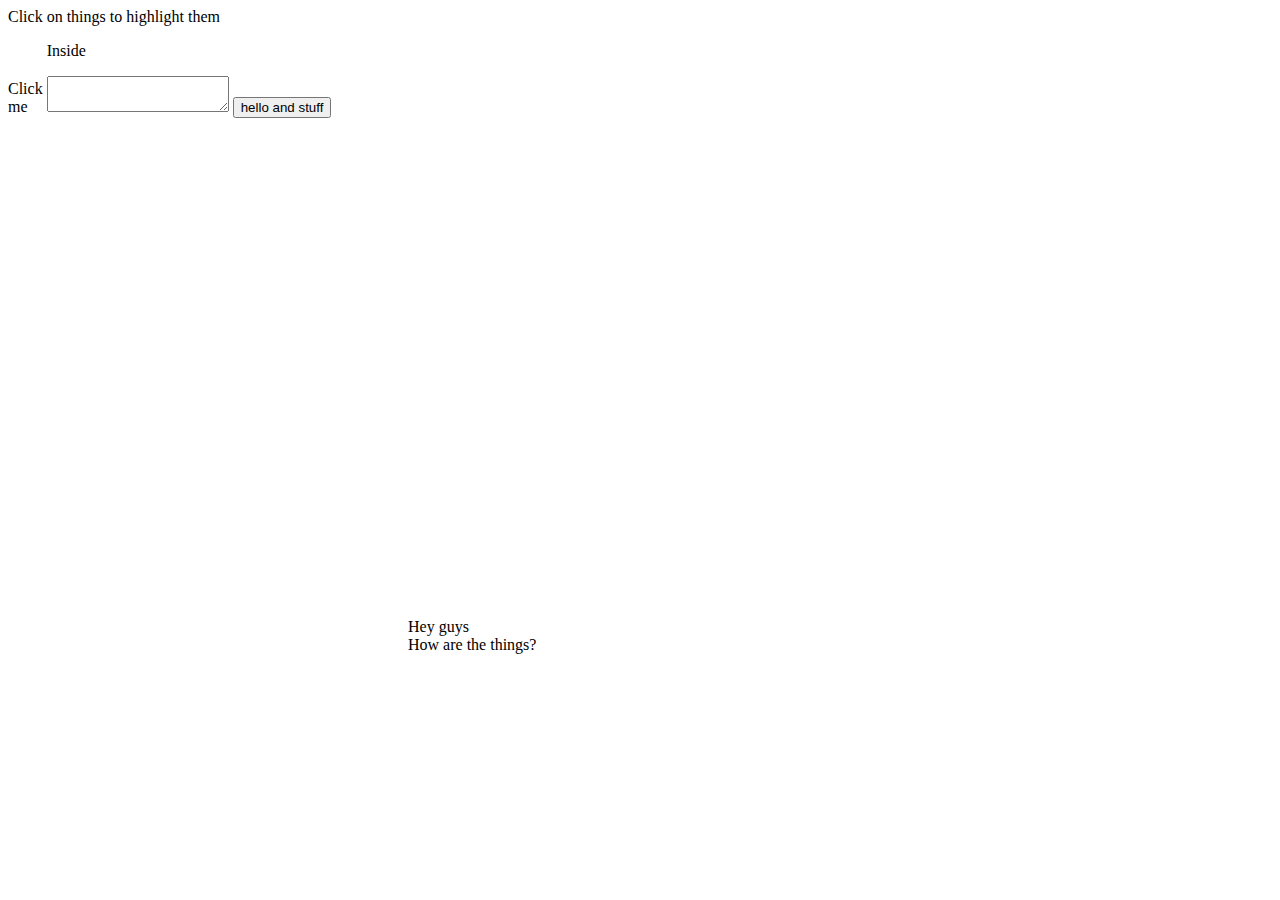
==== index.html @ 0e1a44a2 "replace by default" ====
<!doctype html>
<html>
<head>
    <link href="walkthru.css" rel="stylesheet" type="text/css" />
    <style>
    .clickable {
        display: inline-block;
    }
    .orange {
        border-color: #f90;
        box-shadow: 0px 0px 18px #f90;
        background: rgba(255, 127, 0, 0.1);
    }
    .green {
        border-color: #0f0;
        box-shadow: 0px 0px 18px #0f0;
        background: rgba(0, 255, 0, 0.1);
    }
    </style>
</head>
<body>
    <div class="clickable">Click on things to highlight them</div>
    <br />
    <div class="clickable">Click
        <br/>me</div>
    <div class="clickable">
        <p>Inside</p>
        <textarea class="clickable"></textarea>
        <button class="clickable">hello and stuff</button>
    </div>
    <div style="height: 500px;">
    </div>
    <div style="margin-left: 400px;" class="clickable">Hey guys<br/>How are the things?</div>
    <script src="http://code.jquery.com/jquery-1.9.1.min.js"></script>
    <script src="walkthru.js"></script>
    <script>
        $(function () {
            $('.clickable').click(function (ev) {
                $(ev.currentTarget).walkthru('highlight', {
                    replace: true
                });
                return false;
            });
        });
    </script>
</body>

</html>
---- walkthru.css ----
@-webkit-keyframes pulse {
    0% {
        opacity: 1;
    }
    25% {
        opacity: 0.2;
    }
    50% {
        opacity: 1;
    }
    100% {
        opacity: 1;
    }
}
.walkthru-circle {
    border: 5px solid rgba(0, 127, 200, 0.8);
    box-shadow: 0px 0px 18px rgba(0, 127, 200, 0.9);
    border-radius: 10000px;
    pointer-events: none;
    position: fixed;
    -webkit-animation: pulse 5s;
    -webkit-animation-iteration-count: infinite;
    -webkit-transition: left 0.7s, top 0.8s, width 0.5s, height 0.5s;
}
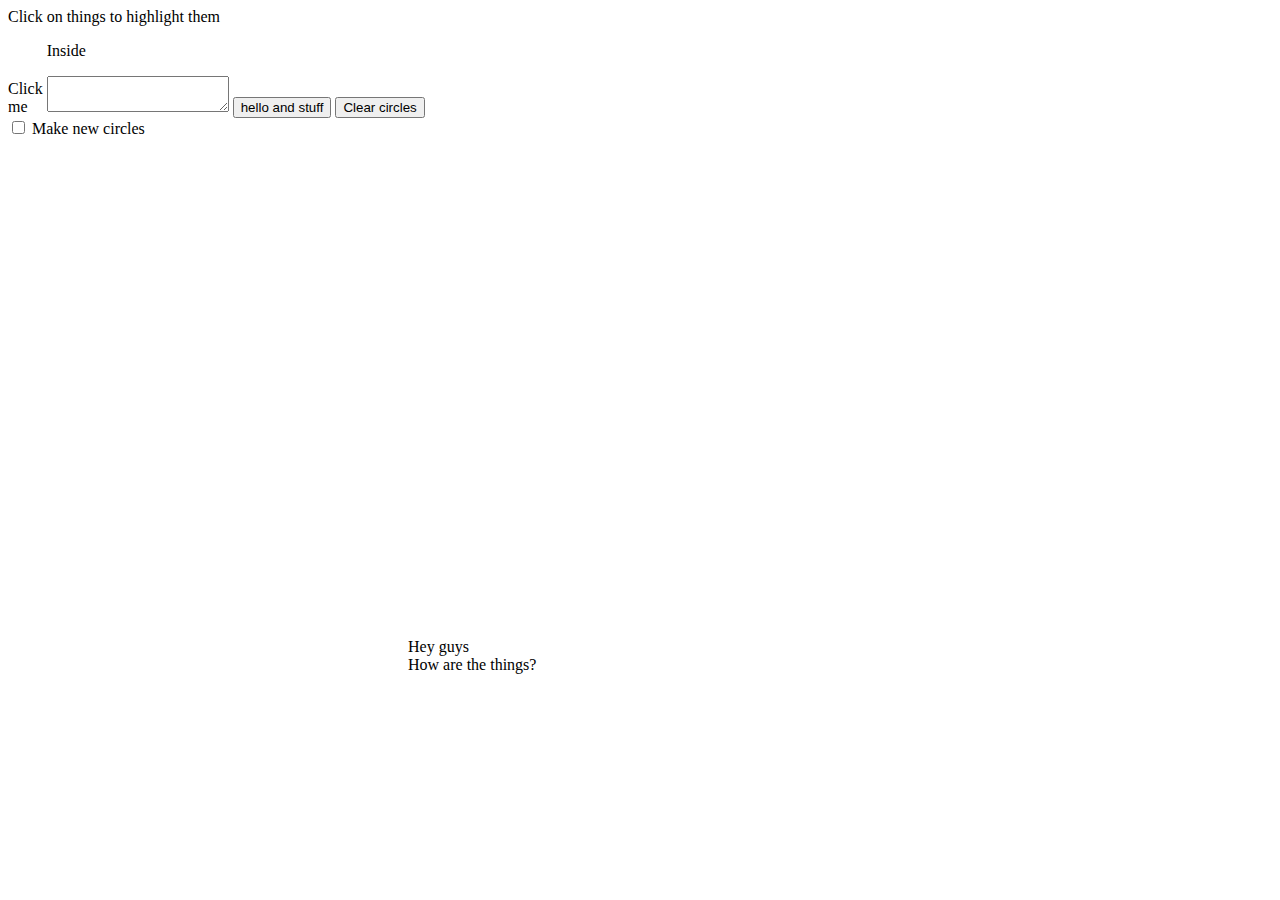
==== commit d3288f8e: "Improve default animation" ====
--- a/index.html
+++ b/index.html
@@ -28,6 +28,9 @@
         <textarea class="clickable"></textarea>
         <button class="clickable">hello and stuff</button>
     </div>
+    <button id="clear-highlights">Clear circles</button>
+    <br/>
+    <input type="checkbox" id="replace"> Make new circles
     <div style="height: 500px;">
     </div>
     <div style="margin-left: 400px;" class="clickable">Hey guys<br/>How are the things?</div>
@@ -37,9 +40,12 @@
         $(function () {
             $('.clickable').click(function (ev) {
                 $(ev.currentTarget).walkthru('highlight', {
-                    replace: true
+                    replace: !$('#replace').prop('checked')
                 });
                 return false;
+            });
+            $('#clear-highlights').click(function() {
+                $(document.body).walkthru('clear-highlights');
             });
         });
     </script>
--- a/walkthru.css
+++ b/walkthru.css
@@ -1,15 +1,27 @@
 @-webkit-keyframes pulse {
     0% {
         opacity: 1;
+        -webkit-transform: scale(1);
     }
-    25% {
+    5% {
+        opacity: 0.5;
+        -webkit-transform: scale(0.9);
+    }
+    10% {
+        opacity: 1;
+        -webkit-transform: scale(1);
+    }
+    15% {
         opacity: 0.2;
+        -webkit-transform: scale(0.9);
     }
-    50% {
+    20% {
         opacity: 1;
+        -webkit-transform: scale(1);
     }
     100% {
         opacity: 1;
+        -webkit-transform: scale(1);
     }
 }
 .walkthru-circle {
@@ -17,8 +29,8 @@
     box-shadow: 0px 0px 18px rgba(0, 127, 200, 0.9);
     border-radius: 10000px;
     pointer-events: none;
-    position: fixed;
-    -webkit-animation: pulse 5s;
+    position: absolute;
+    -webkit-animation: pulse 8s;
     -webkit-animation-iteration-count: infinite;
     -webkit-transition: left 0.7s, top 0.8s, width 0.5s, height 0.5s;
 }
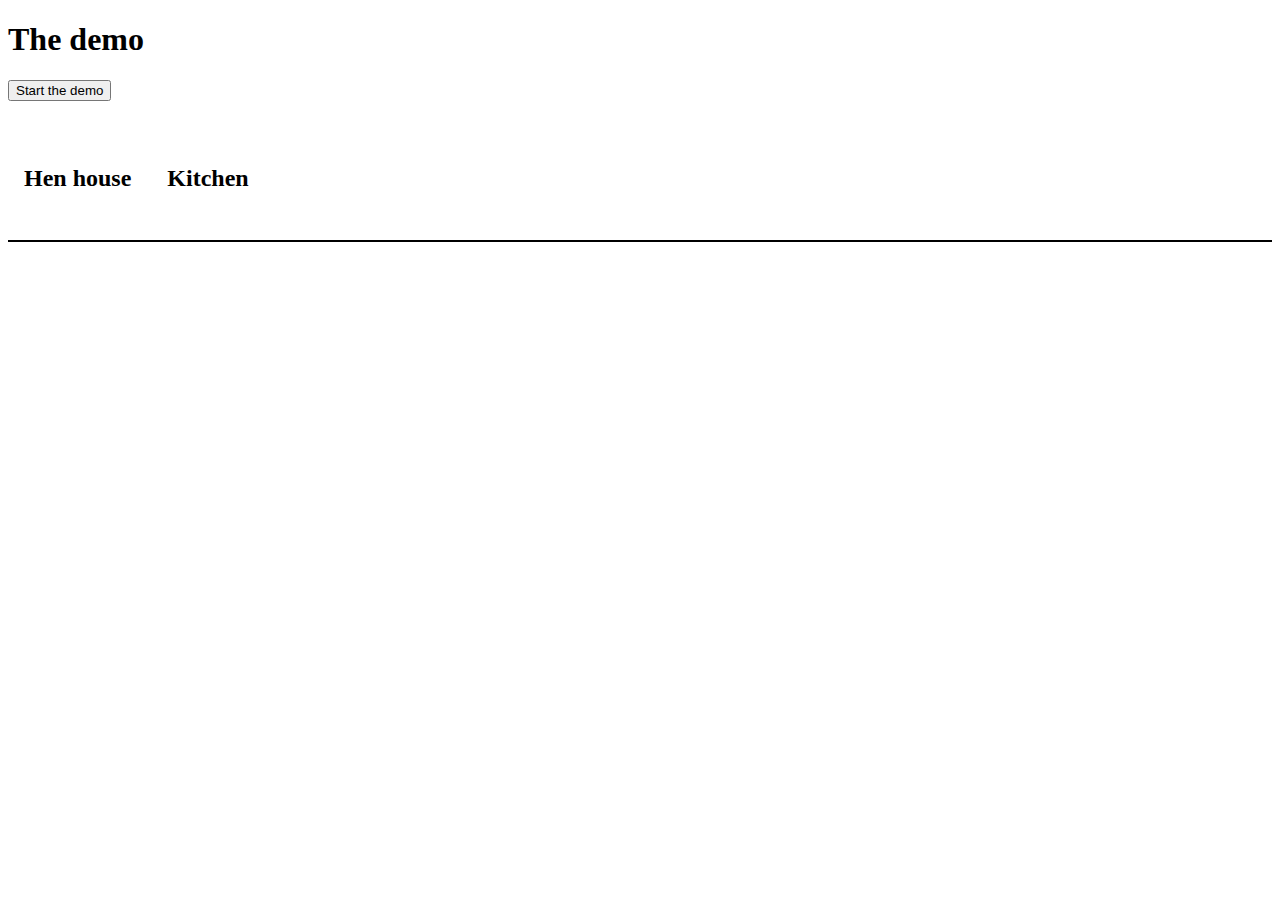
==== commit 6b92c9fd: "Add example walkthrough" ====
--- a/index.html
+++ b/index.html
@@ -16,36 +16,180 @@
         box-shadow: 0px 0px 18px #0f0;
         background: rgba(0, 255, 0, 0.1);
     }
+    h2 {
+        margin-top: 0;
+        margin-bottom: 0;
+    }
+    #henhouse {
+        display: inline-block;
+        padding: 0em;
+        margin: 1em;
+    }
+    #kitchen {
+        display: inline-block;
+        padding: 0em;
+        margin: 1em;
+    }
+    #instructions {
+        position: fixed;
+        top: 0;
+        left: 300px;
+    }
+    #instructions div {
+        display: inline-block;
+        box-shadow: 0px 0px 1em #999;
+        border-radius: 4px;
+        padding: 1em;
+        margin: 1em;
+    }
+    #inventory {
+        margin-top: 2em;
+        border-top: 2px solid #000;
+        padding-top: 1em;
+        height: 100px;
+    }
     </style>
 </head>
 <body>
-    <div class="clickable">Click on things to highlight them</div>
-    <br />
-    <div class="clickable">Click
-        <br/>me</div>
-    <div class="clickable">
-        <p>Inside</p>
-        <textarea class="clickable"></textarea>
-        <button class="clickable">hello and stuff</button>
+    <h1>The demo</h1>
+    <div style="margin-bottom: 3em;">
+        <button id="start">Start the demo</button>
     </div>
-    <button id="clear-highlights">Clear circles</button>
-    <br/>
-    <input type="checkbox" id="replace"> Make new circles
-    <div style="height: 500px;">
+
+    <div id="instructions">
+        <div class="step" id="step1">Welcome to the demo!</div>
+        <div class="step" id="step2">Pick up an egg</div>
     </div>
-    <div style="margin-left: 400px;" class="clickable">Hey guys<br/>How are the things?</div>
+
+    <div id="henhouse">
+        <h2>Hen house</h2>
+    </div>
+
+    <div id="kitchen">
+        <h2>Kitchen</h2>
+    </div>
+
+    <div id="inventory">
+        Eggs: <span class="egg-count"></span>
+    </div>
+
+    
+
     <script src="http://code.jquery.com/jquery-1.9.1.min.js"></script>
     <script src="walkthru.js"></script>
     <script>
+        $(function() {
+            var inventory = {
+                'Eggs': 0,
+                'Fried eggs': 0,
+                'Fried hands': 0
+            };
+            function tick() {
+                var s = ''
+                for (k in inventory) {
+                    var val = inventory[k];
+                    if (val) {
+                        s += k + ': ' + inventory[k] + '<br/>';
+                    }
+                }
+                $('#inventory').html(s);
+            }
+            $('#henhouse').click(function() {
+                inventory['Eggs'] += 1;
+                tick();
+            })
+            $('#kitchen').click(function() {
+                if (inventory['Eggs']) {
+                    inventory['Eggs'] -= 1;
+                    inventory['Fried eggs'] += 1;
+                } else {
+                    inventory['Fried hands'] += 1;
+                    if (inventory['Fried hands'] > 2) {
+                        inventory['Fried hands'] = 2;
+                    }
+                }
+                tick();
+            })
+            tick();
+        });
+
         $(function () {
-            $('.clickable').click(function (ev) {
-                $(ev.currentTarget).walkthru('highlight', {
-                    replace: !$('#replace').prop('checked')
-                });
-                return false;
-            });
-            $('#clear-highlights').click(function() {
-                $(document.body).walkthru('clear-highlights');
+            $('#instructions div').hide();
+            $('#start').click(function() {
+                var w = walkthru.walkthru();
+                var next = function() {
+                    w.next();
+                }
+                w.addSteps([
+                    {
+                        action: function() {
+                            walkthru.doSequence({
+                                units: 1000,
+                                delayAfter: 1,
+                                actions: [
+                                    {
+                                        action: function() {
+                                            $('#step1').fadeIn();
+                                        }
+                                    },
+                                    {
+                                        action: function() {
+                                            $('#step2').fadeIn();
+                                        }
+                                    },
+                                    {
+                                        action: function() {
+                                            $('#henhouse').walkthru('highlight');
+                                        }
+                                    }
+                                ]
+                            });
+                            $('#henhouse').click(next);
+                        },
+                        cleanup: function() {
+                            $('#henhouse').unbind('click', next);
+                            $('#step1').fadeOut();
+                            $('#step2').fadeOut();
+                            $('#henhouse').walkthru('clear-highlight');
+                            return 1000;
+                        }
+                    },
+                    {
+                        action: function() {
+                            walkthru.doSequence({
+                                delayAfter: 1,
+                                actions: [
+                                    {
+                                        action: function() {
+                                            $('#step1').html('Now cook the egg')
+                                                .fadeIn();
+                                        }
+                                    },
+                                    {
+                                        action: function() {
+                                            $('#kitchen').walkthru('highlight');
+                                        }
+                                    }
+                                ]
+                            });
+                            $('#kitchen').click(next);
+                        },
+                        cleanup: function() {
+                            $('#kitchen').unbind('click', next);
+                            $('#kitchen').walkthru('clear-highlight');
+                            $('#step2').html('mmmm...').fadeIn();
+                            setTimeout(function() {
+                                $('#step1').fadeOut();
+                                $('#step2').fadeOut();
+                            }, 1000)
+                            return 2000;
+                        }
+                    },
+                    {
+
+                    }
+                ]);
+                w.start();
             });
         });
     </script>
--- a/walkthru.css
+++ b/walkthru.css
@@ -34,3 +34,9 @@
     -webkit-animation-iteration-count: infinite;
     -webkit-transition: left 0.7s, top 0.8s, width 0.5s, height 0.5s;
 }
+.walkthru-note {
+    border: 5px solid rgba(0, 127, 200, 0.8);
+    box-shadow: 0px 0px 18px rgba(0, 127, 200, 0.9);
+    pointer-events: none;
+    position: absolute;
+}
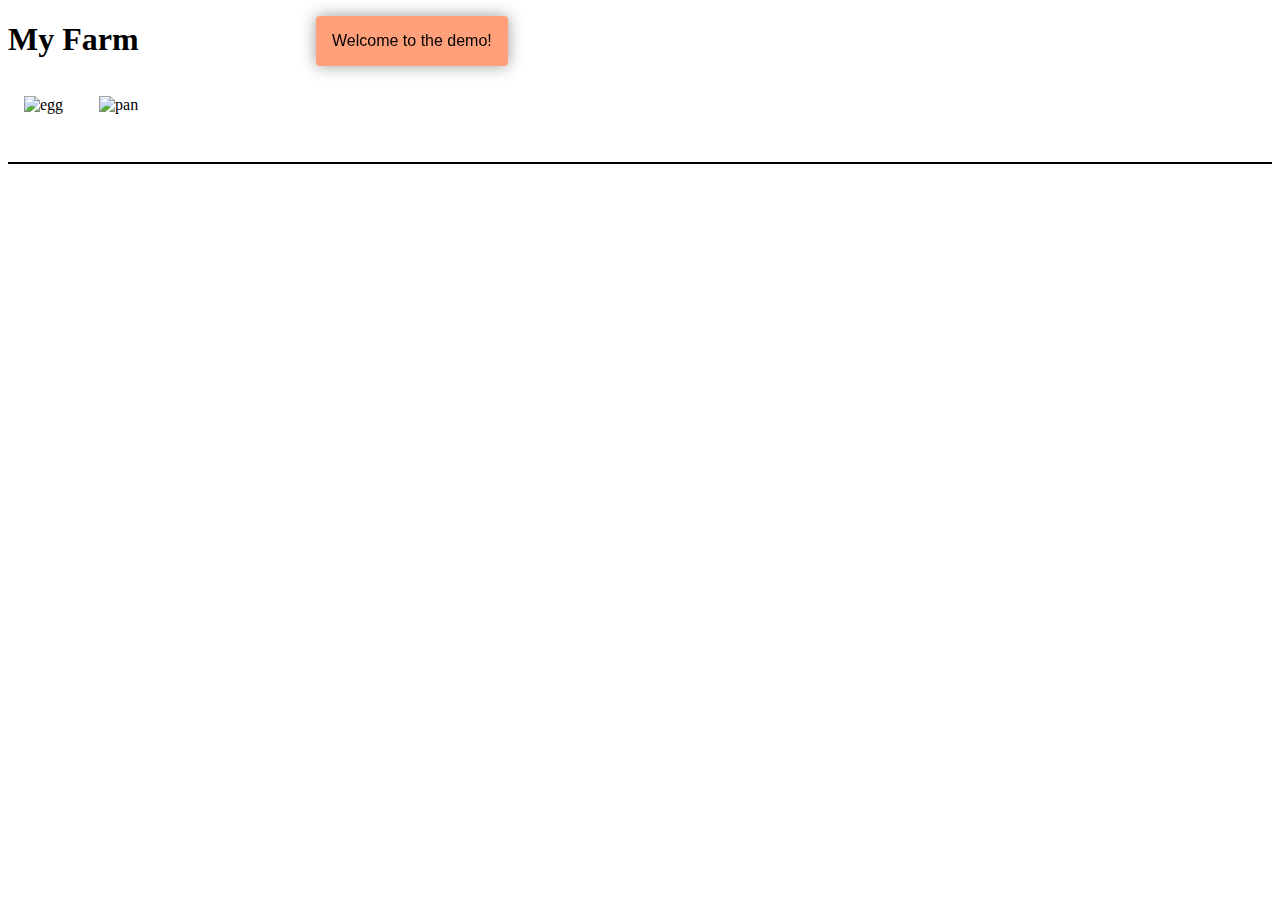
==== commit a72beeaf: "Add images" ====
--- a/index.html
+++ b/index.html
@@ -24,11 +24,13 @@
         display: inline-block;
         padding: 0em;
         margin: 1em;
+        cursor: pointer;
     }
     #kitchen {
         display: inline-block;
         padding: 0em;
         margin: 1em;
+        cursor: pointer;
     }
     #instructions {
         position: fixed;
@@ -41,6 +43,8 @@
         border-radius: 4px;
         padding: 1em;
         margin: 1em;
+        font-family: arial;
+        background: rgb(255, 160, 122);
     }
     #inventory {
         margin-top: 2em;
@@ -51,22 +55,20 @@
     </style>
 </head>
 <body>
-    <h1>The demo</h1>
-    <div style="margin-bottom: 3em;">
-        <button id="start">Start the demo</button>
-    </div>
+    <h1>My Farm</h1>
 
     <div id="instructions">
-        <div class="step" id="step1">Welcome to the demo!</div>
-        <div class="step" id="step2">Pick up an egg</div>
+        <div class="step" id="step1"></div>
+        <div class="step" id="step2"></div>
+        <div class="step" id="step3"></div>
     </div>
 
     <div id="henhouse">
-        <h2>Hen house</h2>
+        <img alt="egg" src="http://pixabay.com/static/uploads/photo/2012/04/13/16/58/brown-32865_150.png">
     </div>
 
     <div id="kitchen">
-        <h2>Kitchen</h2>
+        <img alt="pan" src="http://pixabay.com/static/uploads/photo/2012/04/18/20/30/black-37803_150.png">
     </div>
 
     <div id="inventory">
@@ -115,7 +117,7 @@
 
         $(function () {
             $('#instructions div').hide();
-            $('#start').click(function() {
+            function demo() {
                 var w = walkthru.walkthru();
                 var next = function() {
                     w.next();
@@ -129,12 +131,12 @@
                                 actions: [
                                     {
                                         action: function() {
-                                            $('#step1').fadeIn();
+                                            $('#step1').html('Welcome to the demo!').fadeIn();
                                         }
                                     },
                                     {
                                         action: function() {
-                                            $('#step2').fadeIn();
+                                            $('#step2').html('Pick up an egg.').fadeIn();
                                         }
                                     },
                                     {
@@ -150,18 +152,18 @@
                             $('#henhouse').unbind('click', next);
                             $('#step1').fadeOut();
                             $('#step2').fadeOut();
-                            $('#henhouse').walkthru('clear-highlight');
-                            return 1000;
+                            return 500;
                         }
                     },
                     {
                         action: function() {
                             walkthru.doSequence({
+                                units: 250,
                                 delayAfter: 1,
                                 actions: [
                                     {
                                         action: function() {
-                                            $('#step1').html('Now cook the egg')
+                                            $('#step1').html('Now cook the egg.')
                                                 .fadeIn();
                                         }
                                     },
@@ -177,12 +179,12 @@
                         cleanup: function() {
                             $('#kitchen').unbind('click', next);
                             $('#kitchen').walkthru('clear-highlight');
-                            $('#step2').html('mmmm...').fadeIn();
+                            $('#step2').html('mmmm... fried egg...').fadeIn();
                             setTimeout(function() {
                                 $('#step1').fadeOut();
                                 $('#step2').fadeOut();
-                            }, 1000)
-                            return 2000;
+                            }, 2000)
+                            return 3000;
                         }
                     },
                     {
@@ -190,7 +192,8 @@
                     }
                 ]);
                 w.start();
-            });
+            };
+            demo();
         });
     </script>
 </body>
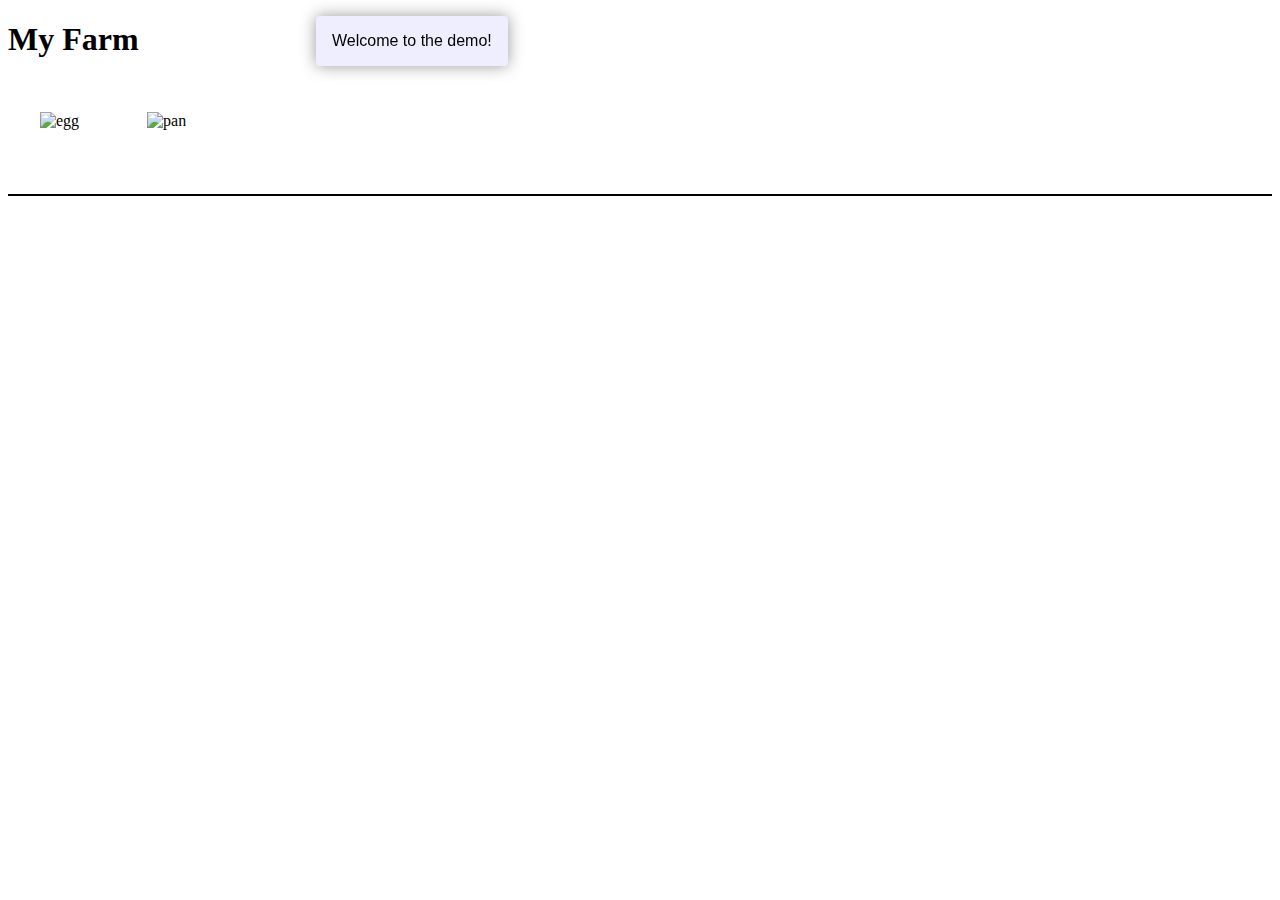
==== commit 16c0d62e: "use outer{Width,Height}() instead of {width,height}()" ====
--- a/index.html
+++ b/index.html
@@ -22,13 +22,13 @@
     }
     #henhouse {
         display: inline-block;
-        padding: 0em;
+        padding: 1em;
         margin: 1em;
         cursor: pointer;
     }
     #kitchen {
         display: inline-block;
-        padding: 0em;
+        padding: 1em;
         margin: 1em;
         cursor: pointer;
     }
@@ -44,7 +44,7 @@
         padding: 1em;
         margin: 1em;
         font-family: arial;
-        background: rgb(255, 160, 122);
+        background: #eef;
     }
     #inventory {
         margin-top: 2em;
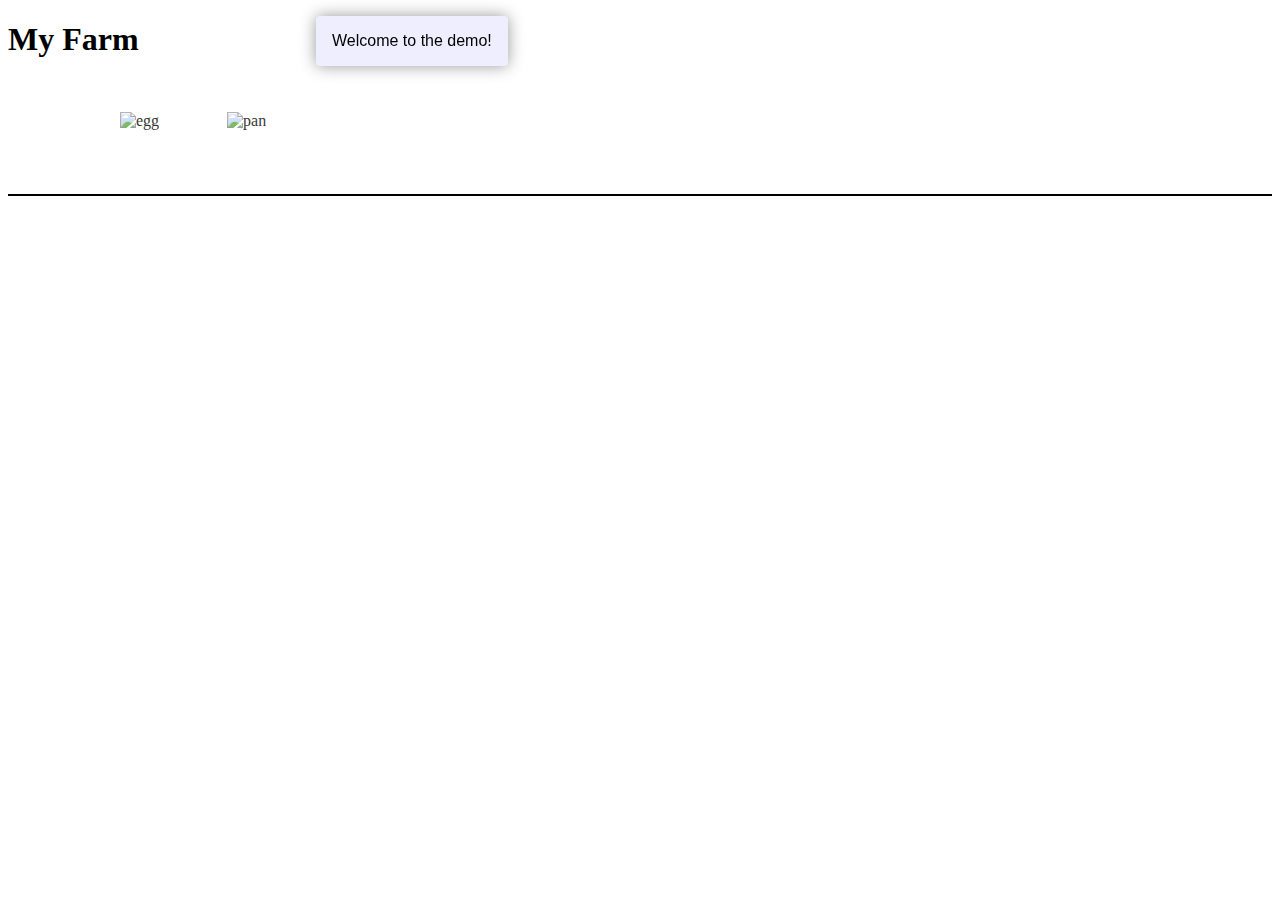
==== commit 2df4c8ed: "Padding is configurable" ====
--- a/index.html
+++ b/index.html
@@ -1,201 +1,206 @@
 <!doctype html>
 <html>
 <head>
-    <link href="walkthru.css" rel="stylesheet" type="text/css" />
-    <style>
-    .clickable {
-        display: inline-block;
-    }
-    .orange {
-        border-color: #f90;
-        box-shadow: 0px 0px 18px #f90;
-        background: rgba(255, 127, 0, 0.1);
-    }
-    .green {
-        border-color: #0f0;
-        box-shadow: 0px 0px 18px #0f0;
-        background: rgba(0, 255, 0, 0.1);
-    }
-    h2 {
-        margin-top: 0;
-        margin-bottom: 0;
-    }
-    #henhouse {
-        display: inline-block;
-        padding: 1em;
-        margin: 1em;
-        cursor: pointer;
-    }
-    #kitchen {
-        display: inline-block;
-        padding: 1em;
-        margin: 1em;
-        cursor: pointer;
-    }
-    #instructions {
-        position: fixed;
-        top: 0;
-        left: 300px;
-    }
-    #instructions div {
-        display: inline-block;
-        box-shadow: 0px 0px 1em #999;
-        border-radius: 4px;
-        padding: 1em;
-        margin: 1em;
-        font-family: arial;
-        background: #eef;
-    }
-    #inventory {
-        margin-top: 2em;
-        border-top: 2px solid #000;
-        padding-top: 1em;
-        height: 100px;
-    }
-    </style>
+  <link href="walkthru.css" rel="stylesheet" type="text/css" />
+  <style>
+  .clickable {
+    display: inline-block;
+  }
+  .orange {
+    border-color: #f90;
+    box-shadow: 0px 0px 18px #f90;
+    background: rgba(255, 127, 0, 0.1);
+  }
+  .green {
+    border-color: #0f0;
+    box-shadow: 0px 0px 18px #0f0;
+    background: rgba(0, 255, 0, 0.1);
+  }
+  h2 {
+    margin-top: 0;
+    margin-bottom: 0;
+  }
+  .choice {
+    display: inline-block;
+    padding: 1em;
+    margin: 1em;
+    cursor: pointer;
+    opacity: 0.8;
+    transition: opacity 0.2s;
+    -webkit-transition: opacity 0.2s, -webkit-transform 0.2s;
+  }
+  .choice:hover {
+    opacity: 1;
+    -webkit-transform: scale(1.1);
+  }
+  #instructions {
+    position: fixed;
+    top: 0;
+    left: 300px;
+  }
+  #instructions div {
+    display: inline-block;
+    box-shadow: 0px 0px 1em #999;
+    border-radius: 4px;
+    padding: 1em;
+    margin: 1em;
+    font-family: arial;
+    background: #eef;
+  }
+  #inventory {
+    margin-top: 2em;
+    border-top: 2px solid #000;
+    padding-top: 1em;
+    height: 100px;
+  }
+  </style>
 </head>
 <body>
-    <h1>My Farm</h1>
-
-    <div id="instructions">
-        <div class="step" id="step1"></div>
-        <div class="step" id="step2"></div>
-        <div class="step" id="step3"></div>
-    </div>
-
-    <div id="henhouse">
-        <img alt="egg" src="http://pixabay.com/static/uploads/photo/2012/04/13/16/58/brown-32865_150.png">
-    </div>
-
-    <div id="kitchen">
-        <img alt="pan" src="http://pixabay.com/static/uploads/photo/2012/04/18/20/30/black-37803_150.png">
-    </div>
-
-    <div id="inventory">
-        Eggs: <span class="egg-count"></span>
-    </div>
-
-    
-
-    <script src="http://code.jquery.com/jquery-1.9.1.min.js"></script>
-    <script src="walkthru.js"></script>
-    <script>
-        $(function() {
-            var inventory = {
-                'Eggs': 0,
-                'Fried eggs': 0,
-                'Fried hands': 0
-            };
-            function tick() {
-                var s = ''
-                for (k in inventory) {
-                    var val = inventory[k];
-                    if (val) {
-                        s += k + ': ' + inventory[k] + '<br/>';
-                    }
-                }
-                $('#inventory').html(s);
+  <h1>My Farm</h1>
+
+  <div id="instructions">
+    <div class="step" id="step1"></div>
+    <div class="step" id="step2"></div>
+    <div class="step" id="step3"></div>
+  </div>
+
+  <div id="henhouse" class="choice" style="margin-left: 6em;">
+    <img alt="egg" src="http://pixabay.com/static/uploads/photo/2012/04/13/16/58/brown-32865_150.png">
+  </div>
+
+  <div id="kitchen" class="choice">
+    <img alt="pan" src="http://pixabay.com/static/uploads/photo/2012/04/18/20/30/black-37803_150.png">
+  </div>
+
+  <div id="inventory">
+    Eggs: <span class="egg-count"></span>
+  </div>
+
+
+
+  <script src="http://code.jquery.com/jquery-1.9.1.min.js"></script>
+  <script src="walkthru.js"></script>
+  <script>
+  $(function() {
+    var inventory = {
+      'Eggs': 0,
+      'Fried eggs': 0,
+      'Fried hands': 0
+    };
+    function tick() {
+      var s = ''
+      for (k in inventory) {
+        var val = inventory[k];
+        if (val) {
+          s += k + ': ' + inventory[k] + '<br/>';
+        }
+      }
+      $('#inventory').html(s);
+    }
+    $('#henhouse').click(function() {
+      inventory['Eggs'] += 1;
+      tick();
+    })
+    $('#kitchen').click(function() {
+      if (inventory['Eggs']) {
+        inventory['Eggs'] -= 1;
+        inventory['Fried eggs'] += 1;
+      } else {
+        inventory['Fried hands'] += 1;
+        if (inventory['Fried hands'] > 2) {
+          inventory['Fried hands'] = 2;
+        }
+      }
+      tick();
+    })
+    tick();
+  });
+
+  $(function () {
+    $('#instructions div').hide();
+    function demo() {
+      var w = walkthru.walkthru();
+      var next = function() {
+        w.next();
+      }
+      w.addSteps([
+      {
+        action: function() {
+          walkthru.doSequence({
+            units: 1000,
+            delayAfter: 1,
+            actions: [
+            {
+              action: function() {
+                $('#step1').html('Welcome to the demo!').fadeIn();
+              }
+            },
+            {
+              action: function() {
+                $('#step2').html('Pick up an egg.').fadeIn();
+              }
+            },
+            {
+              action: function() {
+                $('#henhouse').walkthru('highlight', {
+                  padding: 0.9
+                });
+              }
             }
-            $('#henhouse').click(function() {
-                inventory['Eggs'] += 1;
-                tick();
-            })
-            $('#kitchen').click(function() {
-                if (inventory['Eggs']) {
-                    inventory['Eggs'] -= 1;
-                    inventory['Fried eggs'] += 1;
-                } else {
-                    inventory['Fried hands'] += 1;
-                    if (inventory['Fried hands'] > 2) {
-                        inventory['Fried hands'] = 2;
-                    }
-                }
-                tick();
-            })
-            tick();
-        });
-
-        $(function () {
-            $('#instructions div').hide();
-            function demo() {
-                var w = walkthru.walkthru();
-                var next = function() {
-                    w.next();
-                }
-                w.addSteps([
-                    {
-                        action: function() {
-                            walkthru.doSequence({
-                                units: 1000,
-                                delayAfter: 1,
-                                actions: [
-                                    {
-                                        action: function() {
-                                            $('#step1').html('Welcome to the demo!').fadeIn();
-                                        }
-                                    },
-                                    {
-                                        action: function() {
-                                            $('#step2').html('Pick up an egg.').fadeIn();
-                                        }
-                                    },
-                                    {
-                                        action: function() {
-                                            $('#henhouse').walkthru('highlight');
-                                        }
-                                    }
-                                ]
-                            });
-                            $('#henhouse').click(next);
-                        },
-                        cleanup: function() {
-                            $('#henhouse').unbind('click', next);
-                            $('#step1').fadeOut();
-                            $('#step2').fadeOut();
-                            return 500;
-                        }
-                    },
-                    {
-                        action: function() {
-                            walkthru.doSequence({
-                                units: 250,
-                                delayAfter: 1,
-                                actions: [
-                                    {
-                                        action: function() {
-                                            $('#step1').html('Now cook the egg.')
-                                                .fadeIn();
-                                        }
-                                    },
-                                    {
-                                        action: function() {
-                                            $('#kitchen').walkthru('highlight');
-                                        }
-                                    }
-                                ]
-                            });
-                            $('#kitchen').click(next);
-                        },
-                        cleanup: function() {
-                            $('#kitchen').unbind('click', next);
-                            $('#kitchen').walkthru('clear-highlight');
-                            $('#step2').html('mmmm... fried egg...').fadeIn();
-                            setTimeout(function() {
-                                $('#step1').fadeOut();
-                                $('#step2').fadeOut();
-                            }, 2000)
-                            return 3000;
-                        }
-                    },
-                    {
-
-                    }
-                ]);
-                w.start();
-            };
-            demo();
-        });
-    </script>
+            ]
+          });
+          $('#henhouse').click(next);
+        },
+        cleanup: function() {
+          $('#henhouse').unbind('click', next);
+          $('#step1').fadeOut();
+          $('#step2').fadeOut();
+          return 500;
+        }
+      },
+      {
+        action: function() {
+          walkthru.doSequence({
+            units: 250,
+            delayAfter: 1,
+            actions: [
+            {
+              action: function() {
+                $('#step1').html('Now cook the egg.')
+                .fadeIn();
+              }
+            },
+            {
+              action: function() {
+                $('#kitchen').walkthru('highlight', {
+                  padding: 0.8
+                });
+              }
+            }
+            ]
+          });
+          $('#kitchen').click(next);
+        },
+        cleanup: function() {
+          $('#kitchen').unbind('click', next);
+          $('#kitchen').walkthru('clear-highlight');
+          $('#step2').html('mmmm... fried egg...').fadeIn();
+          setTimeout(function() {
+            $('#step1').fadeOut();
+            $('#step2').fadeOut();
+          }, 2000)
+          return 3000;
+        }
+      },
+      {
+
+      }
+      ]);
+w.start();
+};
+demo();
+});
+</script>
 </body>
 
 </html>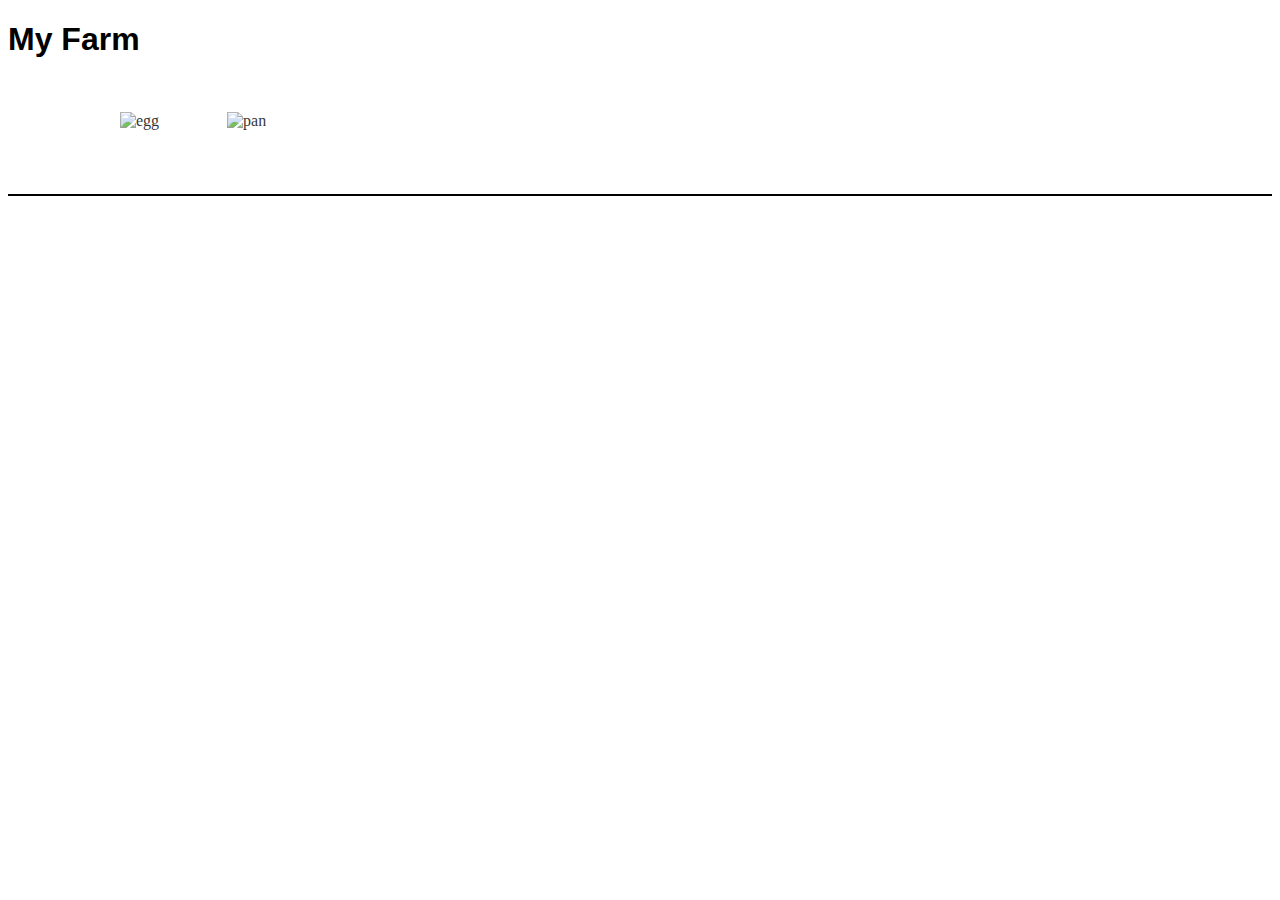
==== commit e6ce2d27: "Improve look of demo page and stop circles from coming from top left corner" ====
--- a/index.html
+++ b/index.html
@@ -15,6 +15,9 @@
     border-color: #0f0;
     box-shadow: 0px 0px 18px #0f0;
     background: rgba(0, 255, 0, 0.1);
+  }
+  h1 {
+    font-family: arial;
   }
   h2 {
     margin-top: 0;
@@ -39,29 +42,33 @@
     left: 300px;
   }
   #instructions div {
+    font-size: 150%;
     display: inline-block;
-    box-shadow: 0px 0px 1em #999;
-    border-radius: 4px;
+    box-shadow: 0 0.5em 1em -0.5em #999;
+    border: 5px solid rgba(0, 127, 200, 0.8);
+    border-width: 0 0 0px;
     padding: 1em;
-    margin: 1em;
+    margin: 1em 0.5em;
     font-family: arial;
-    background: #eef;
+    background: #eee;
   }
   #inventory {
     margin-top: 2em;
     border-top: 2px solid #000;
     padding-top: 1em;
     height: 100px;
+    font-family: arial;
   }
   </style>
 </head>
 <body>
   <h1>My Farm</h1>
 
-  <div id="instructions">
-    <div class="step" id="step1"></div>
-    <div class="step" id="step2"></div>
-    <div class="step" id="step3"></div>
+  <div id="instructions" style="display: none;">
+    <div id="step1"></div>
+    <div id="step2"></div>
+    <div id="step3"></div>
+    <div id="step4"></div>
   </div>
 
   <div id="henhouse" class="choice" style="margin-left: 6em;">
@@ -118,88 +125,92 @@
 
   $(function () {
     $('#instructions div').hide();
+    $('#instructions').show();
     function demo() {
-      var w = walkthru.walkthru();
-      var next = function() {
-        w.next();
-      }
-      w.addSteps([
-      {
-        action: function() {
-          walkthru.doSequence({
-            units: 1000,
-            delayAfter: 1,
-            actions: [
-            {
-              action: function() {
-                $('#step1').html('Welcome to the demo!').fadeIn();
-              }
-            },
-            {
-              action: function() {
-                $('#step2').html('Pick up an egg.').fadeIn();
-              }
-            },
-            {
-              action: function() {
-                $('#henhouse').walkthru('highlight', {
-                  padding: 0.9
-                });
-              }
-            }
-            ]
+      var w = new walkthru.WalkThru();
+      
+      w.addStep(function(step) {
+
+        step.bind('#henhouse', 'click', step.succeed);
+        
+        step.setup
+          .add(walkthru.wait(1000))
+          .add(function() {
+            $('#step1').html('Welcome to the demo!').fadeIn();
+            step.teardown.add(function() {
+              $('#step1').fadeOut();
+            });
+            step.postTeardown.add(walkthru.wait(400));
+          })
+          .add(walkthru.wait(2000))
+          .add(function() {
+            $('#step2').html('Pick up an egg').fadeIn();
+            step.teardown.add(function() {
+              $('#step2').fadeOut();
+            });
+          })
+          .add(walkthru.wait(1000))
+          .add(function() {
+            $('#henhouse').walkthru('highlight', {
+              padding: 0.9
+            });
           });
-          $('#henhouse').click(next);
-        },
-        cleanup: function() {
-          $('#henhouse').unbind('click', next);
-          $('#step1').fadeOut();
-          $('#step2').fadeOut();
-          return 500;
-        }
-      },
-      {
-        action: function() {
-          walkthru.doSequence({
-            units: 250,
-            delayAfter: 1,
-            actions: [
-            {
-              action: function() {
-                $('#step1').html('Now cook the egg.')
-                .fadeIn();
-              }
-            },
-            {
-              action: function() {
-                $('#kitchen').walkthru('highlight', {
-                  padding: 0.8
-                });
-              }
-            }
-            ]
+
+      });
+
+      w.addStep(function(step) {
+        
+        step.bind('#kitchen', 'click', step.succeed);
+
+        step.setup
+          .add(function() {
+            $('#step1').html('Now cook the egg').fadeIn();
+            step.teardown.add(function() {
+              $('#step1').fadeOut();
+            });
+          })
+          .add(walkthru.wait(100))
+          .add(function() {
+            $('#kitchen').walkthru('highlight', {
+              padding: 0.8
+            });
+            step.teardown.add(function() {
+              $('#kitchen').walkthru('clear-highlight');
+            });
           });
-          $('#kitchen').click(next);
-        },
-        cleanup: function() {
-          $('#kitchen').unbind('click', next);
-          $('#kitchen').walkthru('clear-highlight');
-          $('#step2').html('mmmm... fried egg...').fadeIn();
-          setTimeout(function() {
-            $('#step1').fadeOut();
-            $('#step2').fadeOut();
-          }, 2000)
-          return 3000;
-        }
-      },
-      {
-
-      }
-      ]);
-w.start();
-};
-demo();
-});
+
+        step.postSuccess
+          .add(function() {
+            $('#kitchen').walkthru('clear-highlight');
+          })
+          .add(function() {
+            $('#step2').html('Yum!').fadeIn();
+            step.teardown.add(function() {
+              $('#step2').fadeOut();
+            });
+          })
+          .add(walkthru.wait(1500))
+          .add(function() {
+            $('#step3').html("That's the demo").fadeIn();
+            step.teardown.add(function() {
+              $('#step3').fadeOut();
+            })
+          })
+          .add(walkthru.wait(3000))
+          .add(function() {
+            $('#step4').html('Bye').fadeIn();
+            step.teardown.add(function() {
+              $('#step4').fadeOut();
+            });
+          })
+          .add(walkthru.wait(1500));
+      });
+
+      w.start();
+    };
+    
+    demo();
+  });
 </script>
 </body>
 
--- a/walkthru.css
+++ b/walkthru.css
@@ -1,4 +1,4 @@
-@-webkit-keyframes pulse {
+@-webkit-keyframes walkthru-pulse {
     0% {
         opacity: 1;
         -webkit-transform: scale(1);
@@ -24,19 +24,23 @@
         -webkit-transform: scale(1);
     }
 }
+@-webkit-keyframes walkthru-show {
+    0% {
+        -webkit-transform: scale(2);
+        opacity: 0;
+    }
+    100% {
+        -webkit-transform: scale(1);
+        opacity: 1;
+    }
+}
 .walkthru-circle {
     border: 5px solid rgba(0, 127, 200, 0.8);
     box-shadow: 0px 0px 18px rgba(0, 127, 200, 0.9);
     border-radius: 10000px;
     pointer-events: none;
     position: absolute;
-    -webkit-animation: pulse 8s;
-    -webkit-animation-iteration-count: infinite;
+    -webkit-animation: walkthru-pulse 8s 0.5s infinite, walkthru-show 0.5s linear;
     -webkit-transition: left 0.7s, top 0.8s, width 0.5s, height 0.5s;
 }
-.walkthru-note {
-    border: 5px solid rgba(0, 127, 200, 0.8);
-    box-shadow: 0px 0px 18px rgba(0, 127, 200, 0.9);
-    pointer-events: none;
-    position: absolute;
-}
+
